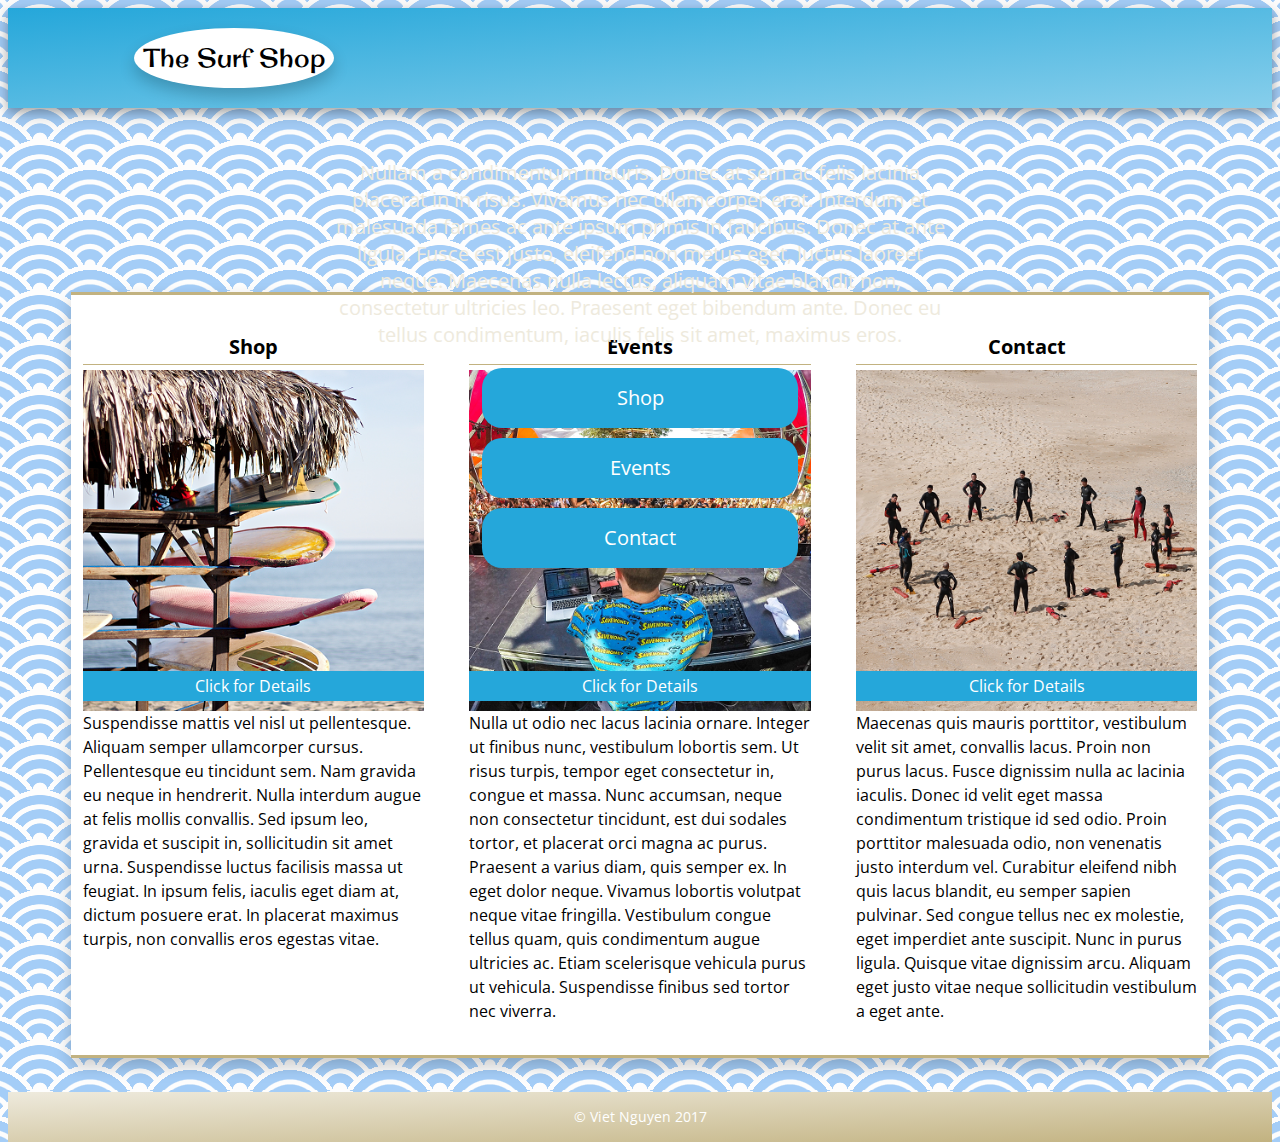
==== index.html @ ef5895ad "working on jumbotron" ====
<!DOCTYPE html>
<html lang="en">
	<head>
		<meta charset="utf-8"/>
		<meta http-equiv="x-ua-compatible" content="ie=edge"/>
		<meta name="viewport" content="width=device-width, initial-scale=1"/>
		<link rel="stylesheet" type="text/css" href="http://meyerweb.com/eric/tools/css/reset/reset.css"/>
		<link rel="stylesheet" type="text/css" href="assets/style.css"/>
		<link href="https://fonts.googleapis.com/css?family=Open+Sans|Original+Surfer" rel="stylesheet">
		<title>The Surf Shop - Home</title>
	</head>
	
	<body>
		<nav>
			<div class="dropdown" style="float:left;">
				<button class="dropbtn">
					<div class="sandwichMenu"></div>
					<div class="sandwichMenu"></div>
				</button>
				
				<div class="dropdown-content" style="left:0;">
					<a href="shop.html">Shop</a>
					<a href="events.html">Events</a>
					<a href="contact.html">Contact</a>
				</div>
			</div>
			
			<div class="logo">
				<a href="index.html">The Surf Shop</a>
			</div>
		</nav>
		
		<!--
		working on:
		destop view (1024px): full menu, video jumbotron
		-->
		<!-- working on the video banner -->
		<div class="jumbotron">
			<video class="jumbotronVideo" preload muted autoplay loop>
				<source src="assets/wave.mp4" type="video/mp4"/>
			</video>
			
			<div class="jumbotronContent">
				<article class="jumbotronText">
				<p>Nullam a condimentum mauris. Donec at sem ac felis lacinia placerat in in risus. Vivamus nec ullamcorper erat. Interdum et malesuada fames ac ante ipsum primis in faucibus. Donec at ante ligula. Fusce est justo, eleifend non metus eget, luctus laoreet neque. Maecenas nulla lectus, aliquam vitae blandit non, consectetur ultricies leo. Praesent eget bibendum ante. Donec eu tellus condimentum, iaculis felis sit amet, maximus eros.</p>
				</article>
				<a href="shop.html"><div class="button jButton jbShop">Shop</div></a>
				<a href="events.html"><div class="button jButton jbEvents">Events</div></a>
				<a href="contact.html"><div class="button jButton jbContact">Contact</div></a>
			</div>
		</div>
		
		<!-- DON'T NEED THIS PART YET
		<div class="hiddenContent">
			<article class="hiddenText">
				<h3 class="boxTitle">About Me</h3>
				<p class="typl8-drop-cap">Hello! My name is Viet Nguyen. After my graduation, I spent a few years backpacking in Southeast Asia, and working remotely for a tech company as a project manager. I ended up opening my own start-up, ran it for more than a year before moving to the US. Now I'm attending a coding bootcamp at the George Washington University in Washington DC to become a full stack web developer.</P>
				<p>I play football, love surfing, seafood and anything sweet. My all time favourite band is The Beatles, and I love all kinds of music from classical to rap and electro.</p>
			</article>
			<img src="assets/images/viet.png" class="hiddenImg"/>
		</div>
		-->
		
		<!-- construction end here -->
		
		<!-- below part is ready, no need to fix -->
		<div class="content">
			<div class="container">
			
				<div class="card clearfix">
					<h1 class="title">Shop</h1>
					<div class="containerImg imgHalf imgLeft">
						<a href="shop.html">
							<img src="assets/shop.png" alt="Shop" class="img"/>
							<div class="details">Click for Details</div>
						</a>
					</div>
					<div>
						<p>Suspendisse mattis vel nisl ut pellentesque. Aliquam semper ullamcorper cursus. Pellentesque eu tincidunt sem. Nam gravida eu neque in hendrerit. Nulla interdum augue at felis mollis convallis. Sed ipsum leo, gravida et suscipit in, sollicitudin sit amet urna. Suspendisse luctus facilisis massa ut feugiat. In ipsum felis, iaculis eget diam at, dictum posuere erat. In placerat maximus turpis, non convallis eros egestas vitae.</p>
					</div>
				</div>
				
				<div class="card clearfix">
					<h1 class="title">Events</h1>
					<div class="containerImg imgHalf imgRight">
						<a href="events.html">
							<img src="assets/events.png" alt="Events" class="img"/>
							<div class="details">Click for Details</div>
						</a>
					</div>
					<div>
						<p>Nulla ut odio nec lacus lacinia ornare. Integer ut finibus nunc, vestibulum lobortis sem. Ut risus turpis, tempor eget consectetur in, congue et massa. Nunc accumsan, neque non consectetur tincidunt, est dui sodales tortor, et placerat orci magna ac purus. Praesent a varius diam, quis semper ex. In eget dolor neque. Vivamus lobortis volutpat neque vitae fringilla. Vestibulum congue tellus quam, quis condimentum augue ultricies ac. Etiam scelerisque vehicula purus ut vehicula. Suspendisse finibus sed tortor nec viverra.</p>
					</div>
				</div>
				
				<div class="card clearfix lastCard">
					<h1 class="title">Contact</h1>
					<div class="containerImg imgHalf imgLeft">
						<a href="contact.html">
							<img src="assets/contact.png" alt="Contact" class="img"/>
							<div class="details">Click for Details</div>
						</a>
					</div>
					<div>
						<p>Maecenas quis mauris porttitor, vestibulum velit sit amet, convallis lacus. Proin non purus lacus. Fusce dignissim nulla ac lacinia iaculis. Donec id velit eget massa condimentum tristique id sed odio. Proin porttitor malesuada odio, non venenatis justo interdum vel. Curabitur eleifend nibh quis lacus blandit, eu semper sapien pulvinar. Sed congue tellus nec ex molestie, eget imperdiet ante suscipit. Nunc in purus ligula. Quisque vitae dignissim arcu. Aliquam eget justo vitae neque sollicitudin vestibulum a eget ante.</p>
					</div>
				</div>
			
			</div>
		</div>
		
		<footer class="footer">
			<div class="copyright">&copy; Viet Nguyen 2017</div>
		</footer>
	</body>
</html>
---- assets/style.css ----
a {
	text-decoration: none;
	color: white;
}

body {
	background-color: #0077be;
	background-image: url("wave.png");
	display: flex;
	flex-direction: column;
}

body, html {
	height: 100%;
}

nav {
	width: 100%;
	height: 100px;
	background-color: #87ceeb;
	background: -webkit-linear-gradient(left top, #25a7da, #87ceeb);
    background: -o-linear-gradient(bottom right, #25a7da, #87ceeb);
    background: -moz-linear-gradient(bottom right, #25a7da, #87ceeb);
    background: linear-gradient(to bottom right, #25a7da, #87ceeb);
	box-shadow: 0 4px 8px 0 rgba(0, 0, 0, 0.2), 0 6px 20px 0 rgba(0, 0, 0, 0.19);
}

/*========================================================SANDWICH MENU*/
.dropbtn {
	background-color: transparent;
	margin: 20px 0;
    padding: 16px;
	border: none;
    font-size: 16px;
    cursor: pointer;
}

.sandwichMenu {
    width: 35px;
    height: 5px;
    background-color: white;
    margin: 6px 0;
}

.dropdown {
    position: relative;
    display: inline-block;
}

.dropdown-content {
    display: none;
    position: absolute;
    right: 0;
    background-color: #eeeadd;
    min-width: 160px;
    box-shadow: 0px 8px 16px 0px rgba(0,0,0,0.2);
    z-index: 1;
	font-family: 'Original Surfer', cursive;
}

.dropdown-content a {
    color: black;
    padding: 12px 16px;
    text-decoration: none;
    display: block;
}

.dropdown-content a:hover {
	background-color: #c2b280;
}

.dropdown:hover .dropdown-content {
    display: block;
}

.dropdown:hover .sandwichMenu {
    background-color: #eeeadd;
}

/*========================================================LOGO*/
.logo {
	display: block;
	width: 200px;
	height: 60px;
	background-color: white;
	border-radius: 50%;
	margin: 20px auto;
	text-align: center;
	text-decoration: none;
	vertical-align: middle;
	line-height: 60px;
	font-family: 'Original Surfer', cursive;
	font-size: 26px;
	color: black;
	box-shadow: 0px 8px 16px 0px rgba(0,0,0,0.2);
	/*====================LOGO ANIMATION*/
	position: relative;
	-webkit-animation-name: logo; /* Safari 4.0 - 8.0 */
    -webkit-animation-duration: 10s; /* Safari 4.0 - 8.0 */
    animation-name: logo;
    animation-duration: 10s;
	animation-iteration-count: infinite;
}

.logo a {
	text-decoration: none;
	color: black;
}

.logo:hover {
	text-shadow: 0 0 3px #FF0000;
}

/*===================================LOGO ANIMATION*/
/* Safari 4.0 - 8.0 */
@-webkit-keyframes logo {
    0%   	{background-color: white; left:0px; top:0px;}
	12.5% 	{background-color: #9400D3; left:5px; top:5px;}
    25%  	{background-color: #4B0082; left:5px; top:0px;}
	37.5% 	{background-color: #0000FF; left:5px; top:-5px;}
    50%  	{background-color: #00FF00; left:0px; top:0px;}
	62.5% 	{background-color: #FFFF00; left:-5px; top:5px;}
	75% 	{background-color: #FF7F00; left:-5px; top:0px;}
	87.5% 	{background-color: #FF0000; left:-5px; top:-5px;}
    100% 	{background-color: white; left:0px; top:0px;}
}

/* Standard syntax */
@keyframes logo {
    0%   	{background-color: white; left:0px; top:0px;}
	12.5% 	{background-color: #9400D3; left:5px; top:5px;}
    25%  	{background-color: #4B0082; left:5px; top:0px;}
	37.5% 	{background-color: #0000FF; left:5px; top:-5px;}
    50%  	{background-color: #00FF00; left:0px; top:0px;}
	62.5% 	{background-color: #FFFF00; left:-5px; top:5px;}
	75% 	{background-color: #FF7F00; left:-5px; top:0px;}
	87.5% 	{background-color: #FF0000; left:-5px; top:-5px;}
    100% 	{background-color: white; left:0px; top:0px;}
}

/*========================================================PAGE CONTENT*/

/*==================JUMBOTRON START*/
.jumbotron {
	display: none;
}

.jumbotronVideo {
	width: 100%;
	margin: 0;
	padding: 0;
	overflow: hidden;
	z-index: 0;
}

.jumbotronContent {
	position: absolute;
	width: 50%;
	z-index: 1;
	top: 20%;
	margin-left: 25%;
	text-align: center;
	vertical-align: middle;
	font-family: 'Open Sans', sans-serif;
	font-size: 20px;
	color: #eeeadd;
}

/*JUMBOTRON BUTTONS ANIMATION*/
.jbShop {
    -webkit-animation-name: jbShop; /* Safari 4.0 - 8.0 */
    -webkit-animation-duration: 10s; /* Safari 4.0 - 8.0 */
    -webkit-animation-iteration-count: infinite; /* Safari 4.0 - 8.0 */
    animation-name: jbShop;
    animation-duration: 10s;
    animation-iteration-count: infinite;
}

.jButton:hover {
	color: black;
	text-shadow: 0 0 5px white;
}

/* Safari 4.0 - 8.0 */
@-webkit-keyframes jbShop {
	0% 		{background-color: #9400D3;}
    15%  	{background-color: #4B0082;}
	30% 	{background-color: #0000FF;}
    45%  	{background-color: #00FF00;}
	60% 	{background-color: #FFFF00;}
	75% 	{background-color: #FF7F00;}
	90% 	{background-color: #FF0000;}
    100% 	{background-color: #FF0000;}
}

/* Standard syntax */
@keyframes jbShop {
    0% 		{background-color: #9400D3;}
    15%  	{background-color: #4B0082;}
	30% 	{background-color: #0000FF;}
    45%  	{background-color: #00FF00;}
	60% 	{background-color: #FFFF00;}
	75% 	{background-color: #FF7F00;}
	90% 	{background-color: #FF0000;}
    100% 	{background-color: #FF0000;}
}

.jbEvents {
    -webkit-animation-name: jbEvents; /* Safari 4.0 - 8.0 */
    -webkit-animation-duration: 10s; /* Safari 4.0 - 8.0 */
    -webkit-animation-iteration-count: infinite; /* Safari 4.0 - 8.0 */
    animation-name: jbEvents;
    animation-duration: 10s;
    animation-iteration-count: infinite;
}

/* Safari 4.0 - 8.0 */
@-webkit-keyframes jbEvents {
	0% 		{background-color: #FF0000;}
	15% 	{background-color: #9400D3;}
    30%  	{background-color: #4B0082;}
	45% 	{background-color: #0000FF;}
    60%  	{background-color: #00FF00;}
	75% 	{background-color: #FFFF00;}
	90% 	{background-color: #FF7F00;}
    100% 	{background-color: #FF7F00;}
}

/* Standard syntax */
@keyframes jbEvents {
    0% 		{background-color: #FF0000;}
	15% 	{background-color: #9400D3;}
    30%  	{background-color: #4B0082;}
	45% 	{background-color: #0000FF;}
    60%  	{background-color: #00FF00;}
	75% 	{background-color: #FFFF00;}
	90% 	{background-color: #FF7F00;}
    100% 	{background-color: #FF7F00;}
}

.jbContact {
    -webkit-animation-name: jbContact; /* Safari 4.0 - 8.0 */
    -webkit-animation-duration: 10s; /* Safari 4.0 - 8.0 */
    -webkit-animation-iteration-count: infinite; /* Safari 4.0 - 8.0 */
    animation-name: jbContact;
    animation-duration: 10s;
    animation-iteration-count: infinite;
}

/* Safari 4.0 - 8.0 */
@-webkit-keyframes jbContact {
	0% 		{background-color: #FF7F00;}
	15% 	{background-color: #FF0000;}
	30% 	{background-color: #9400D3;}
    45%  	{background-color: #4B0082;}
	60% 	{background-color: #0000FF;}
    75%  	{background-color: #00FF00;}
	90% 	{background-color: #FFFF00;}
    100% 	{background-color: #FFFF00;}
}

/* Standard syntax */
@keyframes jbContact {
    0% 		{background-color: #FF7F00;}
	15% 	{background-color: #FF0000;}
	30% 	{background-color: #9400D3;}
    45%  	{background-color: #4B0082;}
	60% 	{background-color: #0000FF;}
    75%  	{background-color: #00FF00;}
	90% 	{background-color: #FFFF00;}
    100% 	{background-color: #FFFF00;}
}

/*==================JUMBOTRON END*/

/* Sticky Footer */
.content {
	flex: 1 0 auto;
}

.container {
	position: relative;
	width: 100%;
	margin: 30px auto;
	background-color: white;
	padding: 5px 0;
	font-family: 'Open Sans', sans-serif;
	border-top: 3px solid #c2b280;
	border-bottom: 3px solid #c2b280;
	box-shadow: 0px 8px 16px 0px rgba(0,0,0,0.2);
}

.textWrap { 
	margin: 10px;
	font-size: 16px;
	color: black;
	line-height: 24px;
} /*<<<<<<<<<<<<<<<<<<<<<<<<<<<<<<<<<<<<<<<<<<<<<<<<<<<<<<<<<<<<<<< REMOVE THIS CLASS*/

.card {
	margin: 1%;
	padding-top: 10px;
	font-size: 16px;
	line-height: 24px;
}

.title {
	font-weight: bold;
	font-size: 20px;
	padding-bottom: 5px;
	border-bottom: 1px solid #c2b280;
	margin-bottom: 5px;
} /*<<<<<<<<<<<<<<<<<<<<<<<<<<<<<<<<<<<<<<<<<<<<<<<<<<<<<<<<<<<<<<< REMOVE THIS CLASS*/

.cardBorder {
	border: 2px solid #c2b280;
	border-bottom-left-radius: 1em;
	border-bottom-right-radius: 1em;
} /*<<<<<<<<<<<<<<<<<<<<<<<<<<<<<<<<<<<<<<<<<<<<<<<<<<<<<<<<<<<<<<< REMOVE THIS CLASS*/

.cardBorder p {
	margin: 10px;
} /*<<<<<<<<<<<<<<<<<<<<<<<<<<<<<<<<<<<<<<<<<<<<<<<<<<<<<<<<<<<<<<< REMOVE THIS CLASS*/

.containerImg {
	display: inline-block;
	position: relative;
}

.imgHalf {
	width: 50%;
}

.imgFull {
	width: 100%;
}

.imgLeft {
	float: left;
	margin-right: 10px;
}

.imgRight {
	float: right;
	margin-left: 10px;
}

.img {
	width: 100%;
	float: left;
}

.details {
	position: absolute;
	background-color: #25a7da;
	width: 100%;
	height: 30px;
	bottom: 10px;
	text-align: center;
	vertical-align: middle;
	line-height: 30px;
}

.details:hover {
	background-color: #87ceeb;
}

.clearfix::after {
    content: "";
    clear: both;
    display: table;
}

.button {
	width: 50%;
	height: 60px;
	margin: 0 auto;
	background-color: #25a7da;
	border-radius: 1em;
	text-align: center;
	vertical-align: middle;
	line-height: 60px;
	margin: 10px auto;
}

/*========================================================SHOP CONTENT*/
.containerItem {
	margin: 1%;
	padding-top: 10px;
	font-size: 16px;
	line-height: 24px;
}

.itemDecor {
	border: 2px solid #eeeadd;
}

.surfboard {
	width: 100%;
	height: 30px;
	background-color: #c2b280;
	border-radius: 1em;
	text-align: center;
	vertical-align: middle;
	line-height: 30px;
}

/*========================================================EVENTS CONTENT*/
.boldText {
	font-weight: bold;
}

/*========================================================CONTACT CONTENT*/
.contactLight {
	width: 100%;
	height: 100%;
	background-color: #eeeadd;
}

.contactDark {
	width: 100%;
	height: 100%;
	background-color: #c2b280;
}

.messageTitle {
	margin: 10px 0;
	color: white;
}

.contactForm {
	margin: 10px;
}

.labelName {
	width: 100%;
	display: block;
}

.input {
	margin: 0;
	padding: 0;
	width: 100%;
	display: block;
	vertical-align: middle;
	line-height: 30px;
	margin-bottom: 10px;
}

.textArea {
	resize: none;
	margin: 0;
	padding-left: 1px; /*NEED TO FIX THIS PADDING TO MAKE TEXTAREA THE SAME WIDTH WITH INPUT*/
}
/*========================================================FOOTER*/
.footer {
	flex-shrink: 0;
	width: 100%;
	height: 50px;
	font-family: 'Open Sans', sans-serif;
	color: white;
	font-size: 14px;
	line-height: 50px;
	text-align: center;
	background-color: #c2b280;
	background: -webkit-linear-gradient(left top, #eeeadd, #c2b280);
    background: -o-linear-gradient(bottom right, #eeeadd, #c2b280);
    background: -moz-linear-gradient(bottom right, #eeeadd, #c2b280);
    background: linear-gradient(to bottom right, #eeeadd, #c2b280);
}

.copyright {
	position: relative;
    -webkit-animation-name: copyright; /* Safari 4.0 - 8.0 */
    -webkit-animation-duration: 4s; /* Safari 4.0 - 8.0 */
    -webkit-animation-iteration-count: infinite; /* Safari 4.0 - 8.0 */
    animation-name: copyright;
    animation-duration: 4s;
    animation-iteration-count: infinite;
}

/*=======================================COPYRIGHT ANIMATION*/
/* Safari 4.0 - 8.0 */
@-webkit-keyframes copyright {
    0%   {color:red;}
    25%  {color:yellow;}
    50%  {color:blue;}
    75%  {color:green;}
    100% {color:red;}
}

/* Standard syntax */
@keyframes copyright {
    0%   {color:red;}
    25%  {color:yellow;}
    50%  {color:blue;}
    75%  {color:green;}
    100% {color:red;}
}

/*========================================================= MEDIA QUEIRES*/

/*TOO SMALL*/
@media only screen and (max-width: 315px) {
	.logo {
		display: none;
	}
}

/*IPAD*/
@media only screen and (min-width: 768px) {
	.container {
		display: inline-block;
	}
	
	.card {
		width: 30%;
		margin-right: 3%;
		float: left;
	}
	
	.lastCard {
		float: right;
		margin-right: 1%;
	}
	
	.title {
		display: block;
		text-align: center;
	}
	
	.imgHalf {
		width: 100%;
	}
}

/*LAPTOP*/
@media only screen and (min-width: 1024px) {
	.jumbotron {
		padding: 0;
		position: relative;
		display: inline-block;
	}
	
	.dropdown {
		display: none;
	}
	
	.logo {
		float: left;
		margin-left: 10%;
	}
	
	.content {
		width: 90%;
		margin: 0 auto;
	}
	
	.container {
		display: inline-block;
	}
}
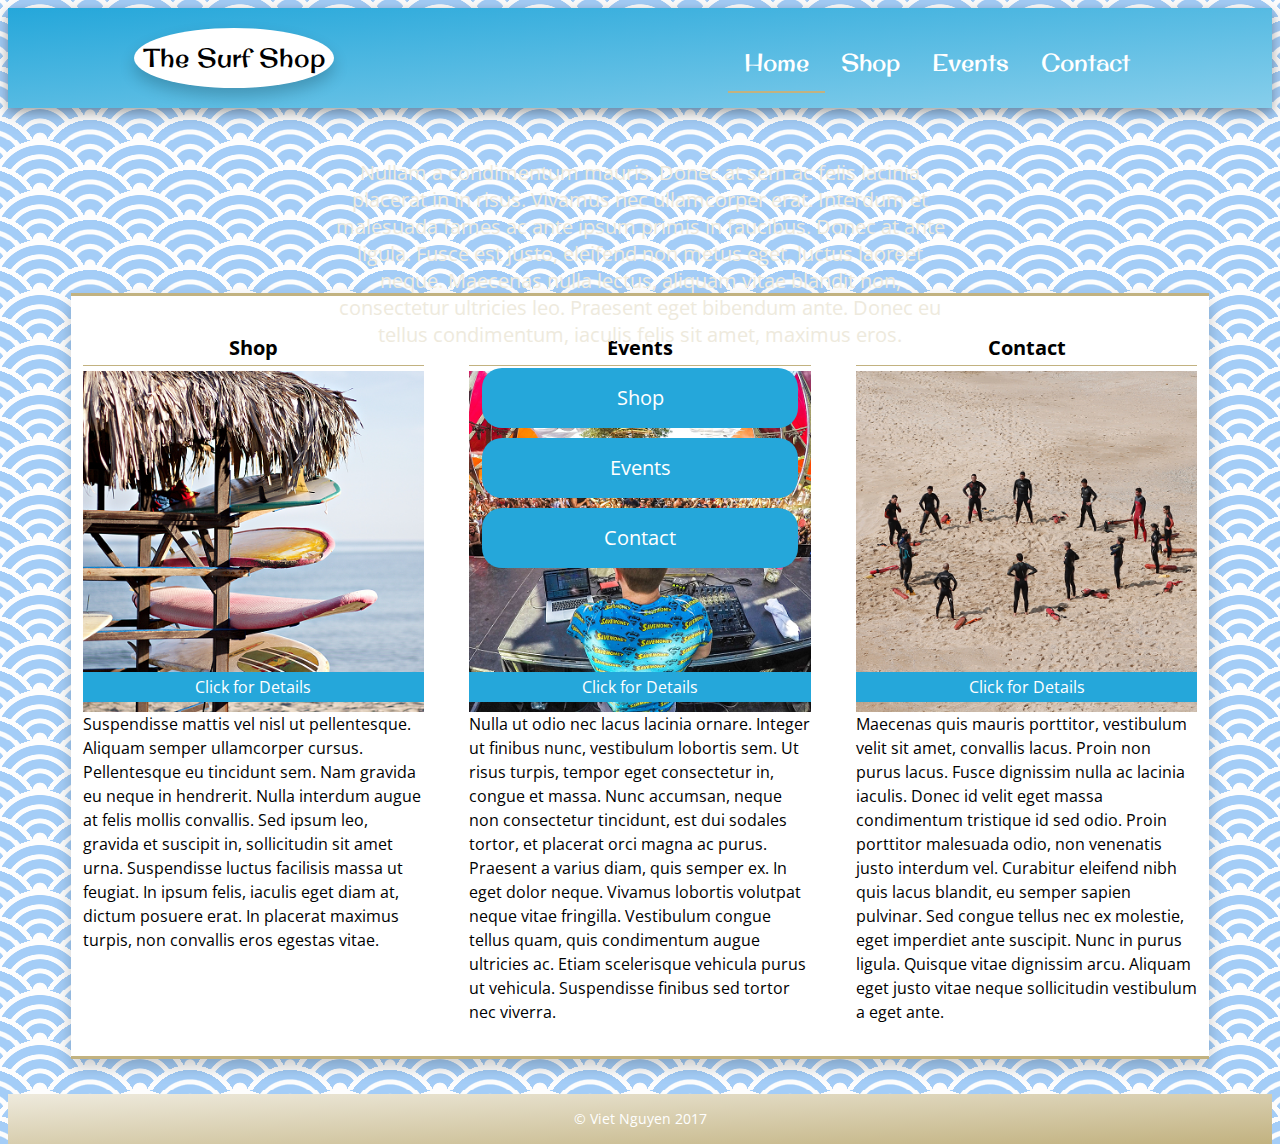
==== commit 34af06d4: "index done, working on shop" ====
--- a/index.html
+++ b/index.html
@@ -12,6 +12,7 @@
 	
 	<body>
 		<nav>
+		
 			<div class="dropdown" style="float:left;">
 				<button class="dropbtn">
 					<div class="sandwichMenu"></div>
@@ -28,6 +29,16 @@
 			<div class="logo">
 				<a href="index.html">The Surf Shop</a>
 			</div>
+			
+			<div class="menu">
+				<ul>
+				  <li><a href="contact.html">Contact</a></li>
+				  <li><a href="events.html">Events</a></li>
+				  <li><a href="shop.html">Shop</a></li>
+				  <li><a href="index.html" class="active">Home</a></li>
+				</ul>
+			</div>
+			
 		</nav>
 		
 		<!--
@@ -68,7 +79,7 @@
 			<div class="container">
 			
 				<div class="card clearfix">
-					<h1 class="title">Shop</h1>
+					<h1>Shop</h1>
 					<div class="containerImg imgHalf imgLeft">
 						<a href="shop.html">
 							<img src="assets/shop.png" alt="Shop" class="img"/>
@@ -81,7 +92,7 @@
 				</div>
 				
 				<div class="card clearfix">
-					<h1 class="title">Events</h1>
+					<h1>Events</h1>
 					<div class="containerImg imgHalf imgRight">
 						<a href="events.html">
 							<img src="assets/events.png" alt="Events" class="img"/>
@@ -94,7 +105,7 @@
 				</div>
 				
 				<div class="card clearfix lastCard">
-					<h1 class="title">Contact</h1>
+					<h1>Contact</h1>
 					<div class="containerImg imgHalf imgLeft">
 						<a href="contact.html">
 							<img src="assets/contact.png" alt="Contact" class="img"/>
--- a/assets/style.css
+++ b/assets/style.css
@@ -8,6 +8,7 @@
 	background-image: url("wave.png");
 	display: flex;
 	flex-direction: column;
+	font-family: 'Open Sans', sans-serif;
 }
 
 body, html {
@@ -75,6 +76,41 @@
 
 .dropdown:hover .sandwichMenu {
     background-color: #eeeadd;
+}
+/*========================================================FULL MENU*/
+.menu {
+	display: none;
+	height: 100px;
+	margin-right: 10%;
+	font-family: 'Original Surfer', cursive;
+	font-size: 24px;
+}
+
+.menu ul {
+    list-style-type: none;
+    margin: 25px 0;
+    padding: 0;
+    overflow: hidden;
+}
+
+.menu li {
+    float: right;
+}
+
+.menu li a {
+    display: block;
+    color: white;
+    text-align: center;
+    padding: 14px 16px;
+    text-decoration: none;
+}
+
+.menu li a:hover:not(.active) {
+    border-bottom: 2px solid #eeeadd;
+}
+
+.active {
+    border-bottom: 2px solid #c2b280;
 }
 
 /*========================================================LOGO*/
@@ -161,7 +197,6 @@
 	margin-left: 25%;
 	text-align: center;
 	vertical-align: middle;
-	font-family: 'Open Sans', sans-serif;
 	font-size: 20px;
 	color: #eeeadd;
 }
@@ -284,10 +319,17 @@
 	margin: 30px auto;
 	background-color: white;
 	padding: 5px 0;
-	font-family: 'Open Sans', sans-serif;
 	border-top: 3px solid #c2b280;
 	border-bottom: 3px solid #c2b280;
 	box-shadow: 0px 8px 16px 0px rgba(0,0,0,0.2);
+}
+
+.container h1 {
+	font-weight: bold;
+	font-size: 20px;
+	padding-bottom: 5px;
+	border-bottom: 1px solid #c2b280;
+	margin-bottom: 5px;
 }
 
 .textWrap { 
@@ -304,14 +346,6 @@
 	line-height: 24px;
 }
 
-.title {
-	font-weight: bold;
-	font-size: 20px;
-	padding-bottom: 5px;
-	border-bottom: 1px solid #c2b280;
-	margin-bottom: 5px;
-} /*<<<<<<<<<<<<<<<<<<<<<<<<<<<<<<<<<<<<<<<<<<<<<<<<<<<<<<<<<<<<<<< REMOVE THIS CLASS*/
-
 .cardBorder {
 	border: 2px solid #c2b280;
 	border-bottom-left-radius: 1em;
@@ -359,7 +393,7 @@
 	text-align: center;
 	vertical-align: middle;
 	line-height: 30px;
-}
+} /*<========================= need work smaller screen affects button*/
 
 .details:hover {
 	background-color: #87ceeb;
@@ -457,7 +491,6 @@
 	flex-shrink: 0;
 	width: 100%;
 	height: 50px;
-	font-family: 'Open Sans', sans-serif;
 	color: white;
 	font-size: 14px;
 	line-height: 50px;
@@ -513,6 +546,11 @@
 		display: inline-block;
 	}
 	
+	.container h1 {
+		display: block;
+		text-align: center;
+	}
+	
 	.card {
 		width: 30%;
 		margin-right: 3%;
@@ -524,11 +562,6 @@
 		margin-right: 1%;
 	}
 	
-	.title {
-		display: block;
-		text-align: center;
-	}
-	
 	.imgHalf {
 		width: 100%;
 	}
@@ -536,6 +569,10 @@
 
 /*LAPTOP*/
 @media only screen and (min-width: 1024px) {
+	.menu {
+		display: block;
+	}
+
 	.jumbotron {
 		padding: 0;
 		position: relative;
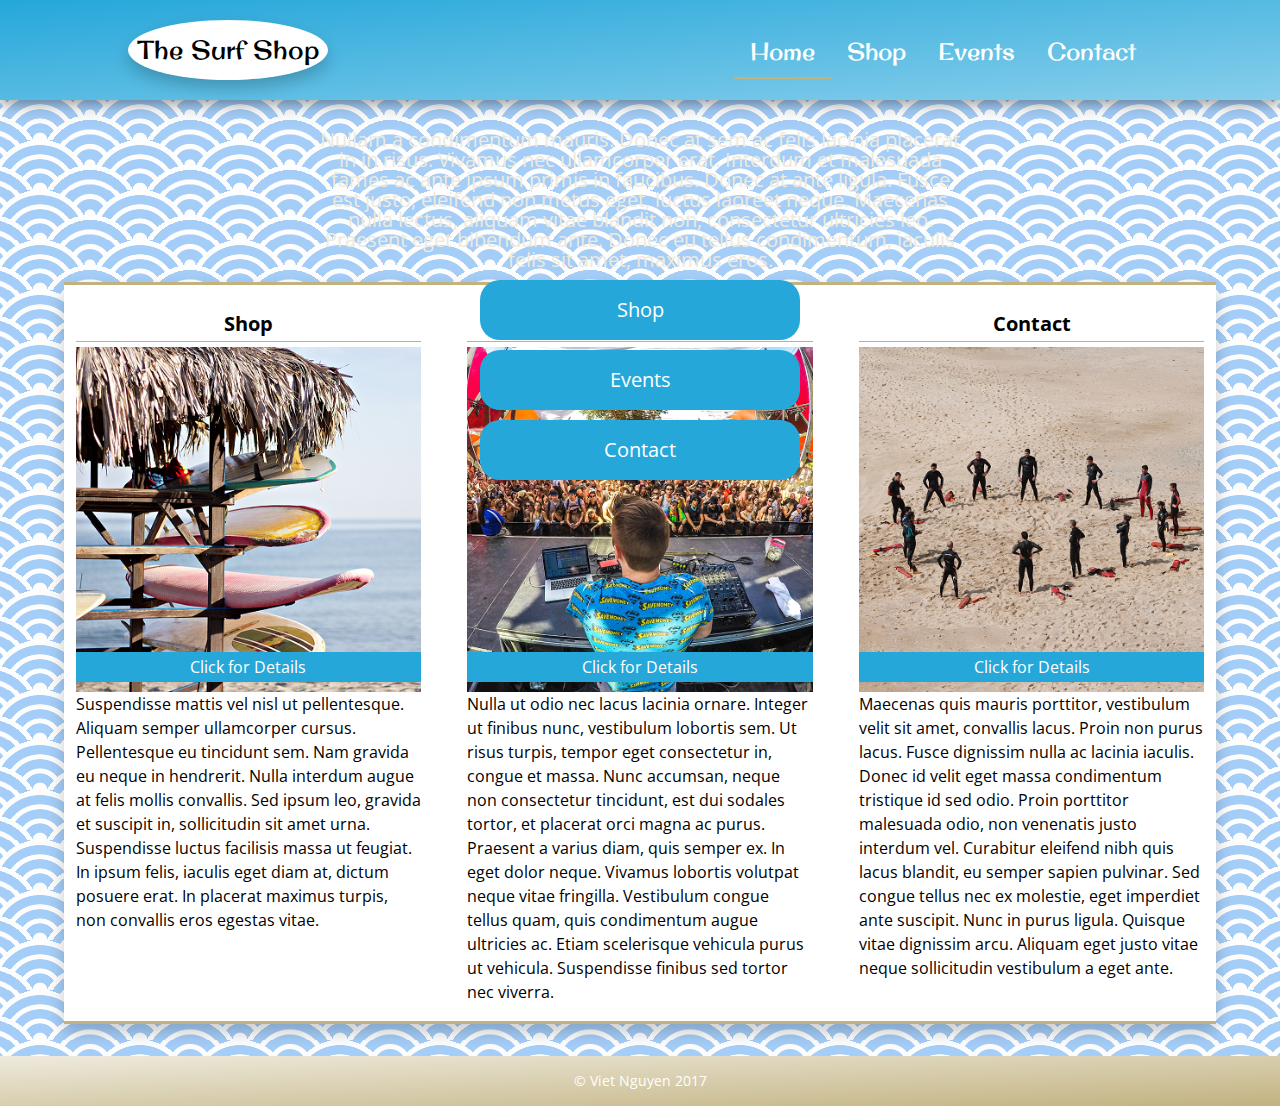
==== commit 606ea61d: "update read me file" ====
--- a/index.html
+++ b/index.html
@@ -4,8 +4,9 @@
 		<meta charset="utf-8"/>
 		<meta http-equiv="x-ua-compatible" content="ie=edge"/>
 		<meta name="viewport" content="width=device-width, initial-scale=1"/>
-		<link rel="stylesheet" type="text/css" href="http://meyerweb.com/eric/tools/css/reset/reset.css"/>
+		<link rel="stylesheet" type="text/css" href="assets/reset.css"/>
 		<link rel="stylesheet" type="text/css" href="assets/style.css"/>
+		<link rel="icon" type="image/png" href="assets/favicon.png"/>
 		<link href="https://fonts.googleapis.com/css?family=Open+Sans|Original+Surfer" rel="stylesheet">
 		<title>The Surf Shop - Home</title>
 	</head>
@@ -40,12 +41,7 @@
 			</div>
 			
 		</nav>
-		
-		<!--
-		working on:
-		destop view (1024px): full menu, video jumbotron
-		-->
-		<!-- working on the video banner -->
+
 		<div class="jumbotron">
 			<video class="jumbotronVideo" preload muted autoplay loop>
 				<source src="assets/wave.mp4" type="video/mp4"/>
@@ -61,20 +57,6 @@
 			</div>
 		</div>
 		
-		<!-- DON'T NEED THIS PART YET
-		<div class="hiddenContent">
-			<article class="hiddenText">
-				<h3 class="boxTitle">About Me</h3>
-				<p class="typl8-drop-cap">Hello! My name is Viet Nguyen. After my graduation, I spent a few years backpacking in Southeast Asia, and working remotely for a tech company as a project manager. I ended up opening my own start-up, ran it for more than a year before moving to the US. Now I'm attending a coding bootcamp at the George Washington University in Washington DC to become a full stack web developer.</P>
-				<p>I play football, love surfing, seafood and anything sweet. My all time favourite band is The Beatles, and I love all kinds of music from classical to rap and electro.</p>
-			</article>
-			<img src="assets/images/viet.png" class="hiddenImg"/>
-		</div>
-		-->
-		
-		<!-- construction end here -->
-		
-		<!-- below part is ready, no need to fix -->
 		<div class="content">
 			<div class="container">
 			
--- a/assets/style.css
+++ b/assets/style.css
@@ -25,7 +25,6 @@
     background: linear-gradient(to bottom right, #25a7da, #87ceeb);
 	box-shadow: 0 4px 8px 0 rgba(0, 0, 0, 0.2), 0 6px 20px 0 rgba(0, 0, 0, 0.19);
 }
-
 /*========================================================SANDWICH MENU*/
 .dropbtn {
 	background-color: transparent;
@@ -112,7 +111,6 @@
 .active {
     border-bottom: 2px solid #c2b280;
 }
-
 /*========================================================LOGO*/
 .logo {
 	display: block;
@@ -146,7 +144,6 @@
 .logo:hover {
 	text-shadow: 0 0 3px #FF0000;
 }
-
 /*===================================LOGO ANIMATION*/
 /* Safari 4.0 - 8.0 */
 @-webkit-keyframes logo {
@@ -173,9 +170,7 @@
 	87.5% 	{background-color: #FF0000; left:-5px; top:-5px;}
     100% 	{background-color: white; left:0px; top:0px;}
 }
-
 /*========================================================PAGE CONTENT*/
-
 /*==================JUMBOTRON START*/
 .jumbotron {
 	display: none;
@@ -305,9 +300,8 @@
 	90% 	{background-color: #FFFF00;}
     100% 	{background-color: #FFFF00;}
 }
-
 /*==================JUMBOTRON END*/
-
+/*========================================================GENERAL CONTENT*/
 /* Sticky Footer */
 .content {
 	flex: 1 0 auto;
@@ -332,13 +326,6 @@
 	margin-bottom: 5px;
 }
 
-.textWrap { 
-	margin: 10px;
-	font-size: 16px;
-	color: black;
-	line-height: 24px;
-} /*<<<<<<<<<<<<<<<<<<<<<<<<<<<<<<<<<<<<<<<<<<<<<<<<<<<<<<<<<<<<<<< REMOVE THIS CLASS*/
-
 .card {
 	margin: 1%;
 	padding-top: 10px;
@@ -346,16 +333,6 @@
 	line-height: 24px;
 }
 
-.cardBorder {
-	border: 2px solid #c2b280;
-	border-bottom-left-radius: 1em;
-	border-bottom-right-radius: 1em;
-} /*<<<<<<<<<<<<<<<<<<<<<<<<<<<<<<<<<<<<<<<<<<<<<<<<<<<<<<<<<<<<<<< REMOVE THIS CLASS*/
-
-.cardBorder p {
-	margin: 10px;
-} /*<<<<<<<<<<<<<<<<<<<<<<<<<<<<<<<<<<<<<<<<<<<<<<<<<<<<<<<<<<<<<<< REMOVE THIS CLASS*/
-
 .containerImg {
 	display: inline-block;
 	position: relative;
@@ -393,7 +370,7 @@
 	text-align: center;
 	vertical-align: middle;
 	line-height: 30px;
-} /*<========================= need work smaller screen affects button*/
+}
 
 .details:hover {
 	background-color: #87ceeb;
@@ -417,6 +394,9 @@
 	margin: 10px auto;
 }
 
+.button:hover {
+	background-color: #87ceeb;
+}
 /*========================================================SHOP CONTENT*/
 .containerItem {
 	margin: 1%;
@@ -427,9 +407,17 @@
 
 .itemDecor {
 	border: 2px solid #eeeadd;
-}
-
-.surfboard {
+	border-top: 0;
+	border-bottom: 0;
+	border-radius: 1em;
+}
+
+.itemDecor p {
+	margin: 5px;
+	padding: 5px;
+}
+
+.itemName {
 	width: 100%;
 	height: 30px;
 	background-color: #c2b280;
@@ -438,37 +426,9 @@
 	vertical-align: middle;
 	line-height: 30px;
 }
-
-/*========================================================EVENTS CONTENT*/
-.boldText {
-	font-weight: bold;
-}
-
 /*========================================================CONTACT CONTENT*/
-.contactLight {
-	width: 100%;
-	height: 100%;
-	background-color: #eeeadd;
-}
-
-.contactDark {
-	width: 100%;
-	height: 100%;
-	background-color: #c2b280;
-}
-
-.messageTitle {
-	margin: 10px 0;
-	color: white;
-}
-
 .contactForm {
 	margin: 10px;
-}
-
-.labelName {
-	width: 100%;
-	display: block;
 }
 
 .input {
@@ -484,7 +444,7 @@
 .textArea {
 	resize: none;
 	margin: 0;
-	padding-left: 1px; /*NEED TO FIX THIS PADDING TO MAKE TEXTAREA THE SAME WIDTH WITH INPUT*/
+	padding-left: 2px;
 }
 /*========================================================FOOTER*/
 .footer {
@@ -511,7 +471,6 @@
     animation-duration: 4s;
     animation-iteration-count: infinite;
 }
-
 /*=======================================COPYRIGHT ANIMATION*/
 /* Safari 4.0 - 8.0 */
 @-webkit-keyframes copyright {
@@ -521,7 +480,6 @@
     75%  {color:green;}
     100% {color:red;}
 }
-
 /* Standard syntax */
 @keyframes copyright {
     0%   {color:red;}
@@ -530,16 +488,13 @@
     75%  {color:green;}
     100% {color:red;}
 }
-
 /*========================================================= MEDIA QUEIRES*/
-
 /*TOO SMALL*/
 @media only screen and (max-width: 315px) {
 	.logo {
 		display: none;
 	}
 }
-
 /*IPAD*/
 @media only screen and (min-width: 768px) {
 	.container {
@@ -565,8 +520,12 @@
 	.imgHalf {
 		width: 100%;
 	}
-}
-
+	
+	.containerItem {
+		width: 48%;
+		float: left;
+	}
+}
 /*LAPTOP*/
 @media only screen and (min-width: 1024px) {
 	.menu {
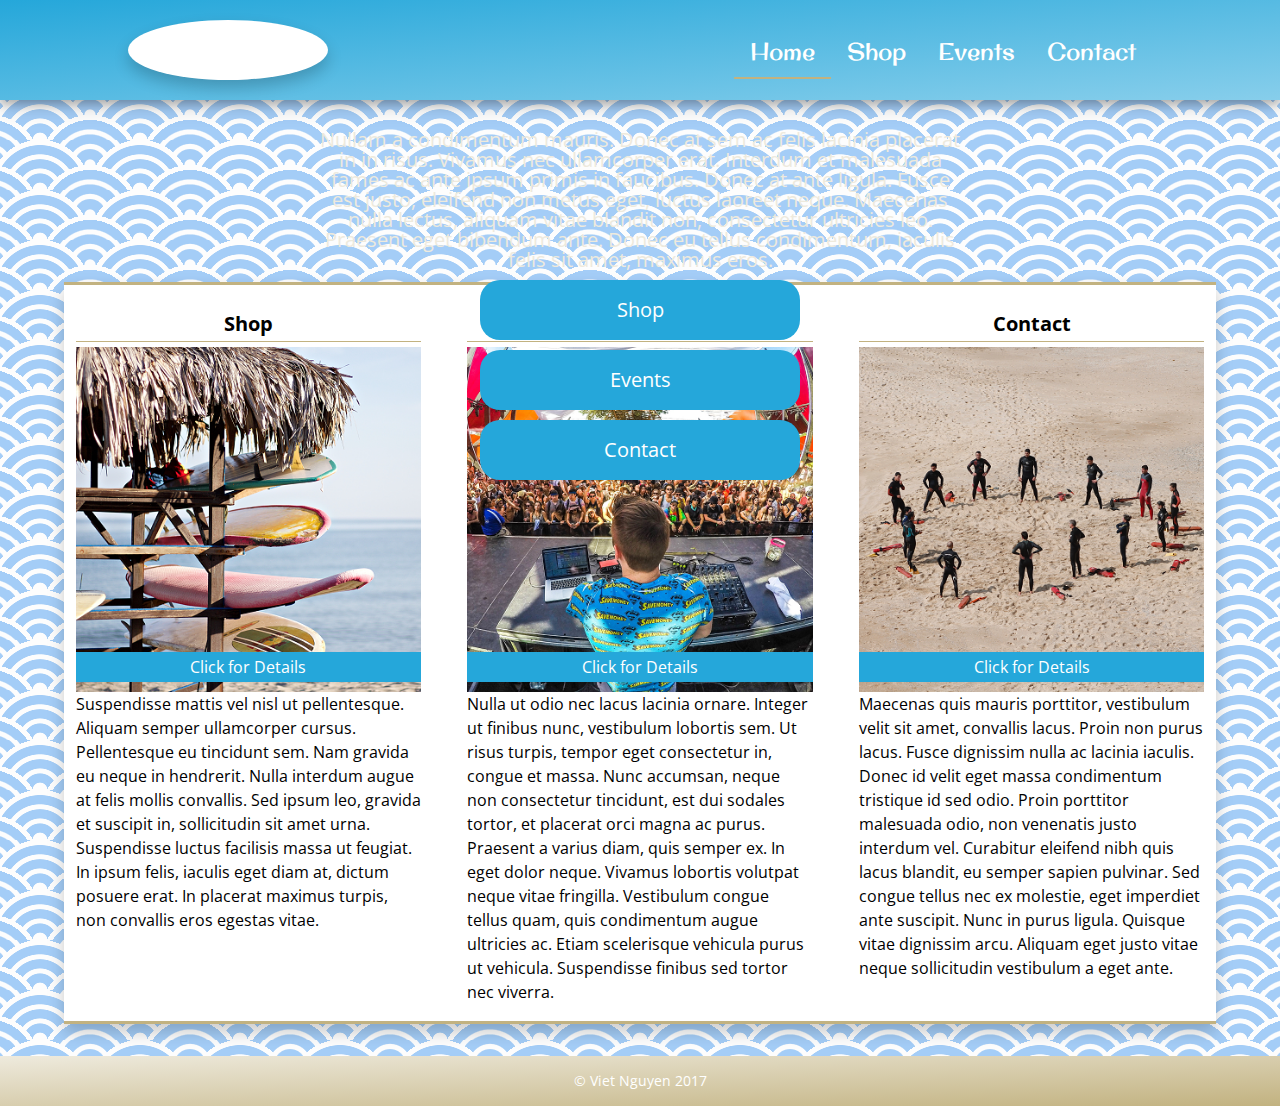
==== commit 991ee0d4: "update" ====
--- a/index.html
+++ b/index.html
@@ -28,7 +28,7 @@
 			</div>
 			
 			<div class="logo">
-				<a href="index.html">The Surf Shop</a>
+				<a href="index.html" class="logoText">The Surf Shop</a>
 			</div>
 			
 			<div class="menu">
--- a/assets/style.css
+++ b/assets/style.css
@@ -125,7 +125,6 @@
 	line-height: 60px;
 	font-family: 'Original Surfer', cursive;
 	font-size: 26px;
-	color: black;
 	box-shadow: 0px 8px 16px 0px rgba(0,0,0,0.2);
 	/*====================LOGO ANIMATION*/
 	position: relative;
@@ -138,7 +137,6 @@
 
 .logo a {
 	text-decoration: none;
-	color: black;
 }
 
 .logo:hover {
@@ -170,6 +168,29 @@
 	87.5% 	{background-color: #FF0000; left:-5px; top:-5px;}
     100% 	{background-color: white; left:0px; top:0px;}
 }
+
+.logoText {
+	-webkit-animation-name: logoText; Safari 4.0 - 8.0
+    -webkit-animation-duration: 10s; Safari 4.0 - 8.0
+    animation-name: logoText;
+    animation-duration: 10s;
+	animation-iteration-count: infinite;
+}
+
+/* Safari 4.0 - 8.0 */
+@-webkit-keyframes logoText {
+    0%   	{color: black;}
+    50%  	{color: white;}
+    100% 	{color: black;}
+}
+
+/*Standard syntax*/
+@keyframes logoText {
+    0%   	{color: black;}
+    50%  	{color: white;}
+    100% 	{color: black;}
+}
+
 /*========================================================PAGE CONTENT*/
 /*==================JUMBOTRON START*/
 .jumbotron {
